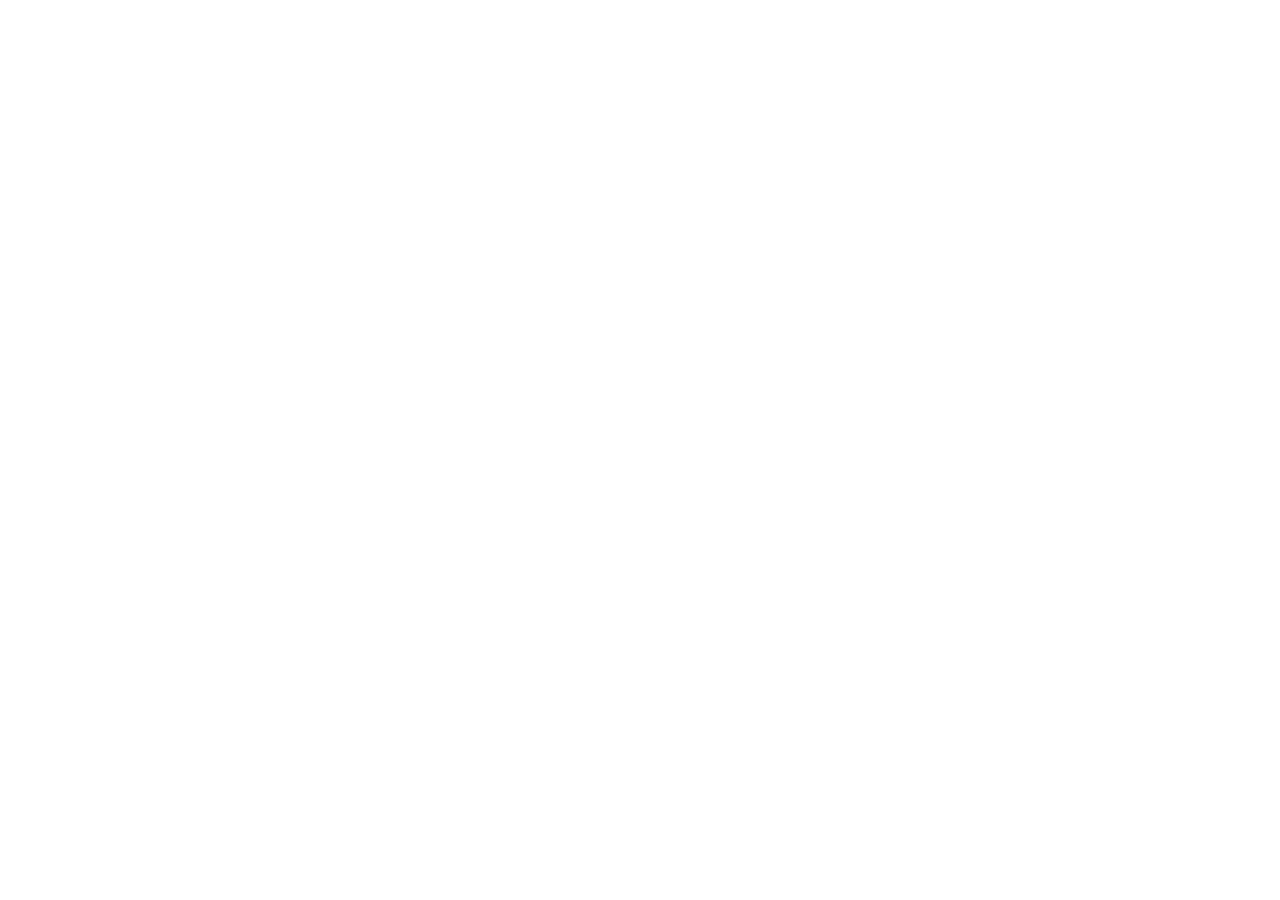
==== src/main/resources/templates/index.html @ cf61e1d2 "feat: add SVG template configuration and dashboard icon" ====
<!DOCTYPE html>
<html xmlns="http://www.w3.org/1999/xhtml"
      xmlns:th="http://www.thymeleaf.org"
      lang="en">
<head>
    <meta charset="UTF-8">
    <title>Taming Thymeleaf</title>
    <link rel="stylesheet" th:href="@{/css/main.css}">
    <link rel="stylesheet" th:href="@{/css/tailwind.css}">
</head>
<body>
<header th:replace="~{fragments/page-header :: pageHeader(${pageTitle})}"></header>
<div class="mx-6">
<!--    <a th:replace="fragments/menu-item :: menu-item('Dashboard', '/dashboard', ~{dashboard})">-->
<!--        <svg th:replace="dashboard"></svg>-->
<!--    </a>-->
    <svg th:replace="dashboard"></svg>
</div>
</body>
</html>
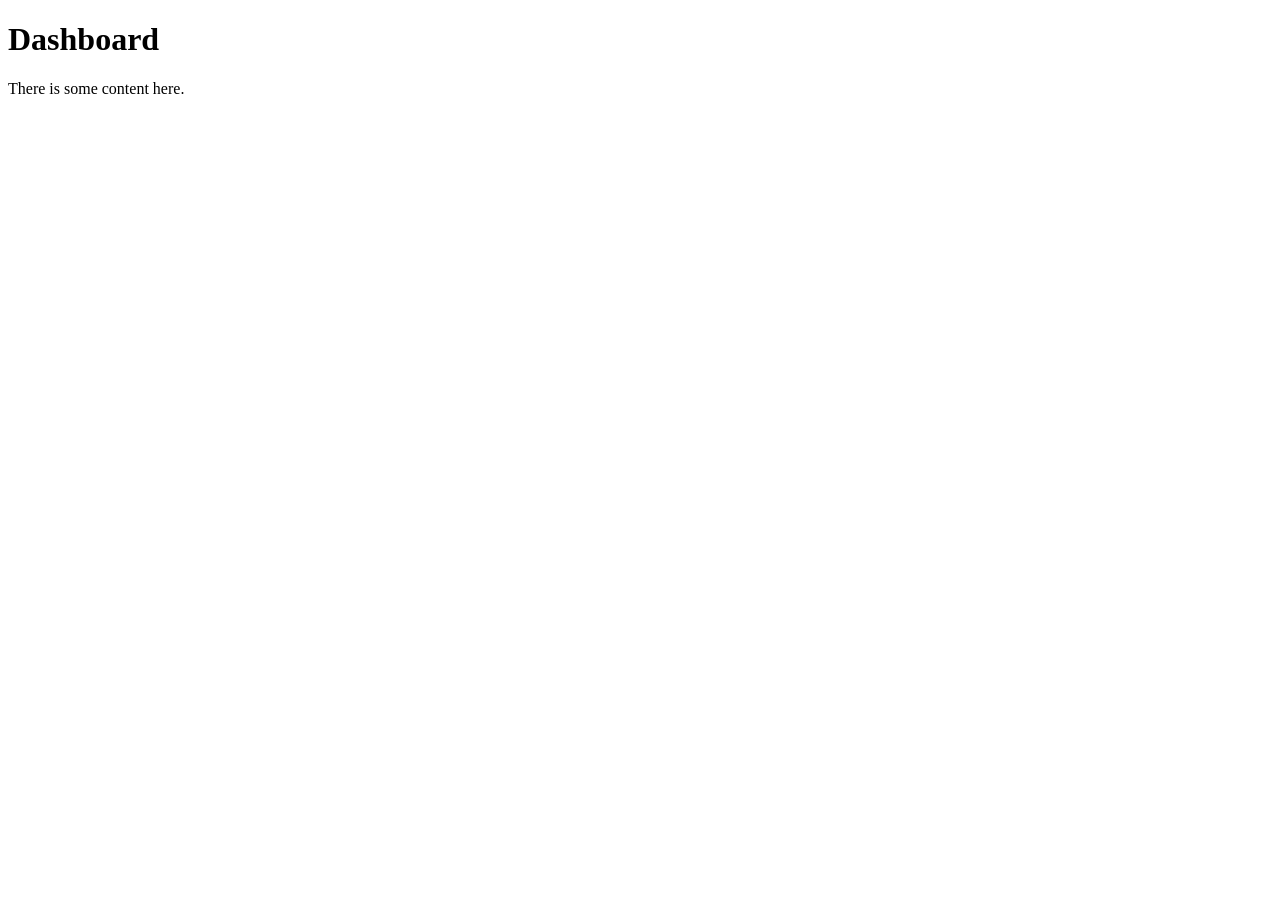
==== commit bfcd09d7: "feat: restructure dashboard layout and add sidebar and top menu fragments" ====
--- a/src/main/resources/templates/index.html
+++ b/src/main/resources/templates/index.html
@@ -7,14 +7,38 @@
     <title>Taming Thymeleaf</title>
     <link rel="stylesheet" th:href="@{/css/main.css}">
     <link rel="stylesheet" th:href="@{/css/tailwind.css}">
+    <script th:src="@{/js/user-popup-menu.js}"></script>
 </head>
 <body>
 <header th:replace="~{fragments/page-header :: pageHeader(${pageTitle})}"></header>
-<div class="mx-6">
-<!--    <a th:replace="fragments/menu-item :: menu-item('Dashboard', '/dashboard', ~{dashboard})">-->
-<!--        <svg th:replace="dashboard"></svg>-->
-<!--    </a>-->
-    <svg th:replace="dashboard"></svg>
-</div>
+    <div class="h-screen flex overflow-hidden bg-gray-100"
+         x-data="sidebarMenu()"
+         @keydown.window.escape="closeSidebar">
+        <!-- Off-canvas menu for mobile -->
+        <div th:replace="fragments/sidebar-menu :: mobile"></div>
+
+        <!-- Static sidebar for desktop -->
+        <div th:replace="fragments/sidebar-menu :: desktop"></div>
+
+        <div class="flex flex-col w-0 flex-1 overflow-hidden">
+            <div th:replace="fragments/top-menu :: menu"></div>
+
+            <main class="flex-1 relative z-0 overflow-y-auto py-6 focus:outline-none" tabindex="0">
+                <div class="max-w-7xl mx-auto px-4 sm:px-6 md:px-8">
+                    <h1 class="text-2xl font-semibold text-gray-900">Dashboard
+                    </h1>
+                </div>
+                <div class="max-w-7xl mx-auto px-4 sm:px-6 md:px-8">
+                    <!-- Replace with your content -->
+                    <div class="py-4">
+                        <div class="border-4 border-dashed border-gray-200 rounded-lg h-96">
+                            <div>There is some content here.</div>
+                        </div>
+                    </div>
+                    <!-- /End replace -->
+                </div>
+            </main>
+        </div>
+    </div>
 </body>
 </html>
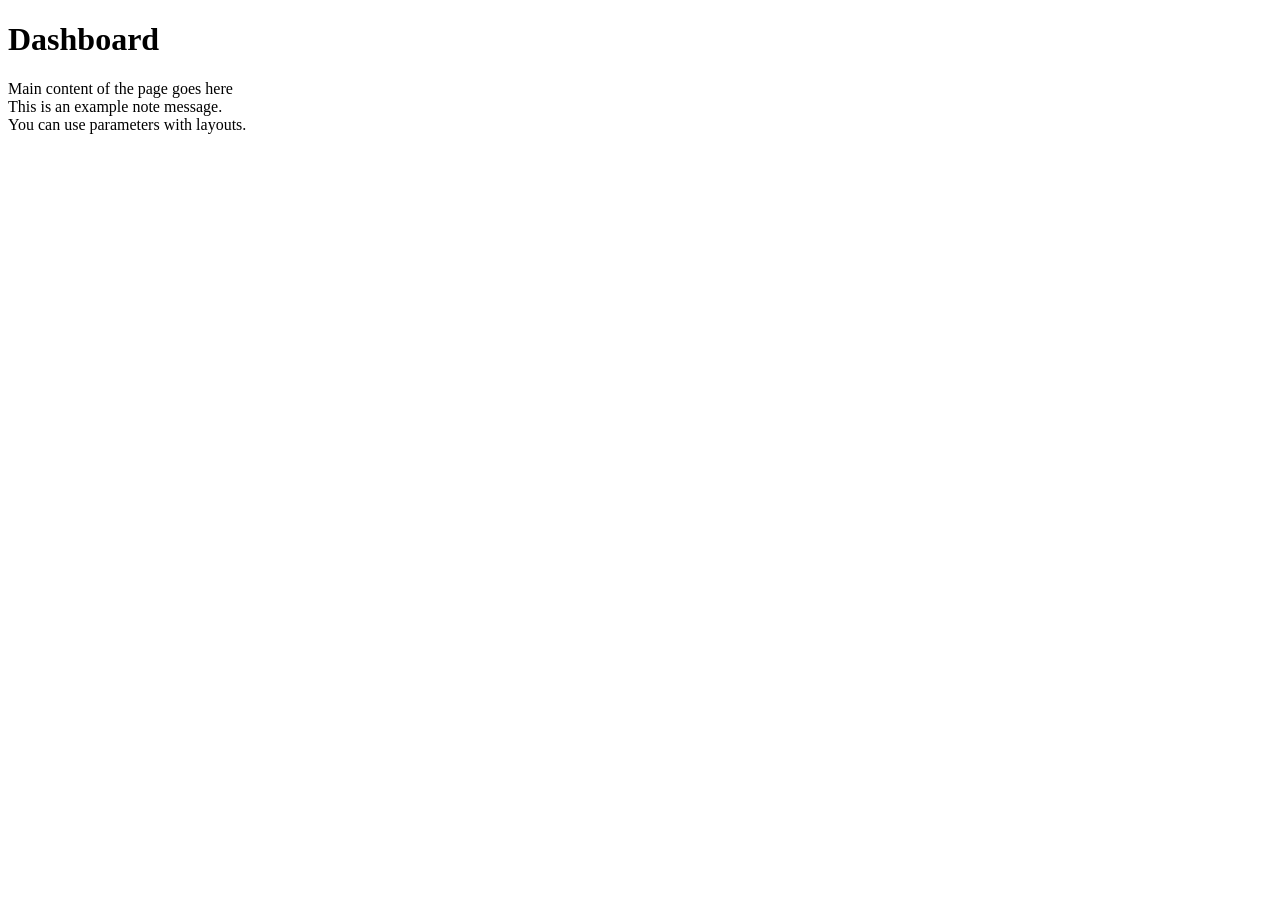
==== commit 1f04eeac: "feat: add admonition fragment and integrate into main content layout" ====
--- a/src/main/resources/templates/index.html
+++ b/src/main/resources/templates/index.html
@@ -1,6 +1,7 @@
 <!DOCTYPE html>
 <html xmlns="http://www.w3.org/1999/xhtml"
       xmlns:th="http://www.thymeleaf.org"
+      xmlns:layout="http://www.ultraq.net.nz/thymeleaf/layout"
       lang="en">
 <head>
     <meta charset="UTF-8">
@@ -10,7 +11,6 @@
     <script th:src="@{/js/user-popup-menu.js}"></script>
 </head>
 <body>
-<header th:replace="~{fragments/page-header :: pageHeader(${pageTitle})}"></header>
     <div class="h-screen flex overflow-hidden bg-gray-100"
          x-data="sidebarMenu()"
          @keydown.window.escape="closeSidebar">
@@ -30,11 +30,19 @@
                 </div>
                 <div class="max-w-7xl mx-auto px-4 sm:px-6 md:px-8">
                     <!-- Replace with your content -->
-                    <div class="py-4">
-                        <div class="border-4 border-dashed border-gray-200 rounded-lg h-96">
-                            <div>There is some content here.</div>
+                    <section layout:fragment="page-content">
+                        <div class="mb-4">Main content of the page goes here</div>
+                        <div layout:replace="~{fragments/admonition :: admonition(type='NOTE')}">
+                            <div layout:fragment="message">
+                                This is an example note message.
+                            </div>
                         </div>
-                    </div>
+                        <div layout:replace="~{fragments/admonition :: admonition(type='TIP')}">
+                            <div layout:fragment="message">
+                                You can use <span class="italic">parameters</span> with layouts.
+                            </div>
+                        </div>
+                    </section>
                     <!-- /End replace -->
                 </div>
             </main>
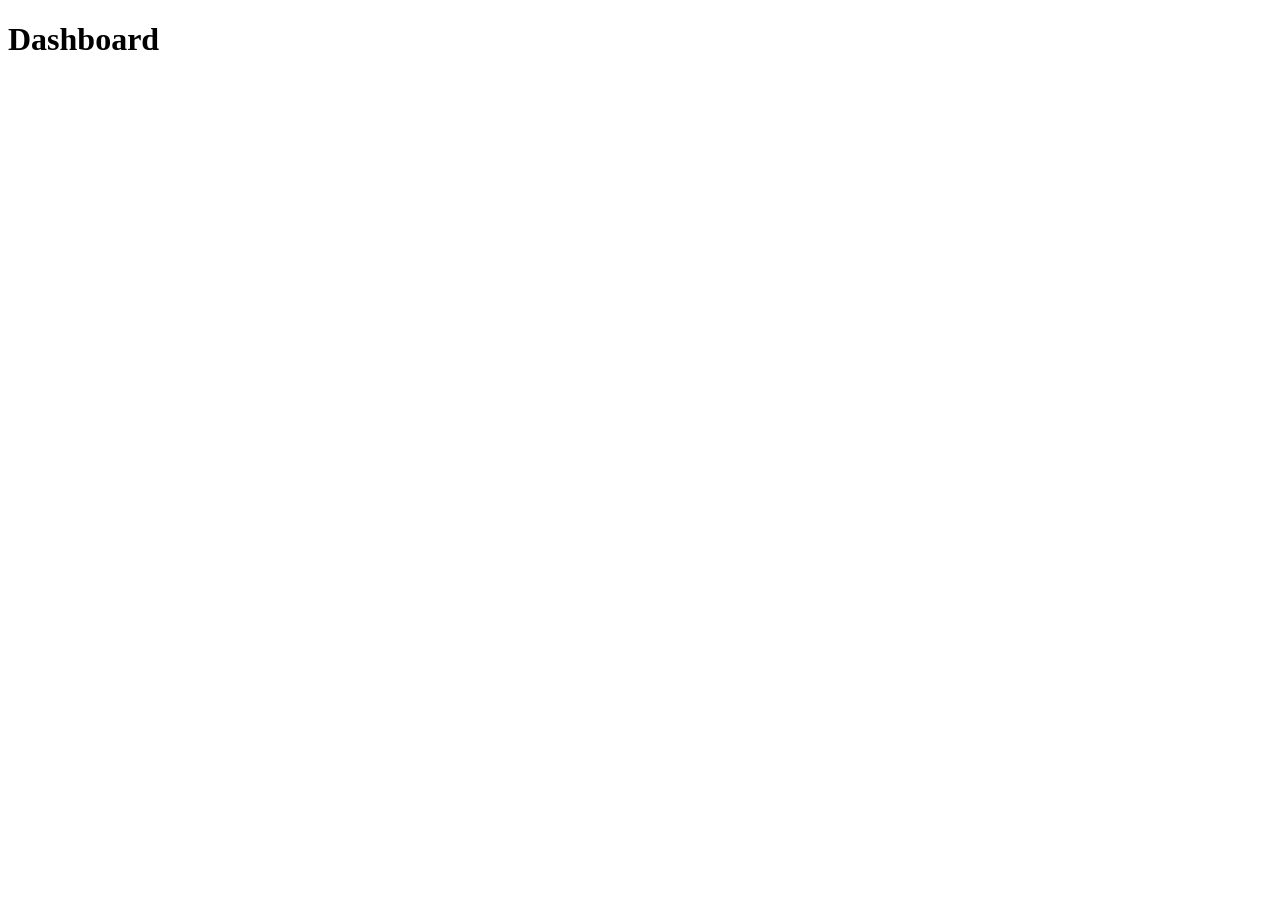
==== commit 5610d3b6: "feat: update index and layout files for improved dashboard structure and styling" ====
--- a/src/main/resources/templates/index.html
+++ b/src/main/resources/templates/index.html
@@ -1,52 +1,23 @@
 <!DOCTYPE html>
-<html xmlns="http://www.w3.org/1999/xhtml"
-      xmlns:th="http://www.thymeleaf.org"
-      xmlns:layout="http://www.ultraq.net.nz/thymeleaf/layout"
-      lang="en">
+<html xmlns:layout="http://www.ultraq.net.nz/thymeleaf/layout" layout:decorate="~{layout}">
+
 <head>
-    <meta charset="UTF-8">
-    <title>Taming Thymeleaf</title>
-    <link rel="stylesheet" th:href="@{/css/main.css}">
-    <link rel="stylesheet" th:href="@{/css/tailwind.css}">
-    <script th:src="@{/js/user-popup-menu.js}"></script>
+    <title>Dashboard</title>
 </head>
+
 <body>
-    <div class="h-screen flex overflow-hidden bg-gray-100"
-         x-data="sidebarMenu()"
-         @keydown.window.escape="closeSidebar">
-        <!-- Off-canvas menu for mobile -->
-        <div th:replace="fragments/sidebar-menu :: mobile"></div>
-
-        <!-- Static sidebar for desktop -->
-        <div th:replace="fragments/sidebar-menu :: desktop"></div>
-
-        <div class="flex flex-col w-0 flex-1 overflow-hidden">
-            <div th:replace="fragments/top-menu :: menu"></div>
-
-            <main class="flex-1 relative z-0 overflow-y-auto py-6 focus:outline-none" tabindex="0">
-                <div class="max-w-7xl mx-auto px-4 sm:px-6 md:px-8">
-                    <h1 class="text-2xl font-semibold text-gray-900">Dashboard
-                    </h1>
-                </div>
-                <div class="max-w-7xl mx-auto px-4 sm:px-6 md:px-8">
-                    <!-- Replace with your content -->
-                    <section layout:fragment="page-content">
-                        <div class="mb-4">Main content of the page goes here</div>
-                        <div layout:replace="~{fragments/admonition :: admonition(type='NOTE')}">
-                            <div layout:fragment="message">
-                                This is an example note message.
-                            </div>
-                        </div>
-                        <div layout:replace="~{fragments/admonition :: admonition(type='TIP')}">
-                            <div layout:fragment="message">
-                                You can use <span class="italic">parameters</span> with layouts.
-                            </div>
-                        </div>
-                    </section>
-                    <!-- /End replace -->
-                </div>
-            </main>
+<div layout:fragment="page-content">
+    <div class="max-w-7xl mx-auto px-4 sm:px-6 md:px-8">
+        <h1 class="text-2xl font-semibold text-gray-900">Dashboard</h1>
+    </div>
+    <div class="max-w-7xl mx-auto px-4 sm:px-6 md:px-8">
+        <div class="py-4">
+            <div class="border-4 border-dashed border-gray-200 rounded-lg h-96">
+                <div></div>
+            </div>
         </div>
     </div>
+</div>
 </body>
+
 </html>
